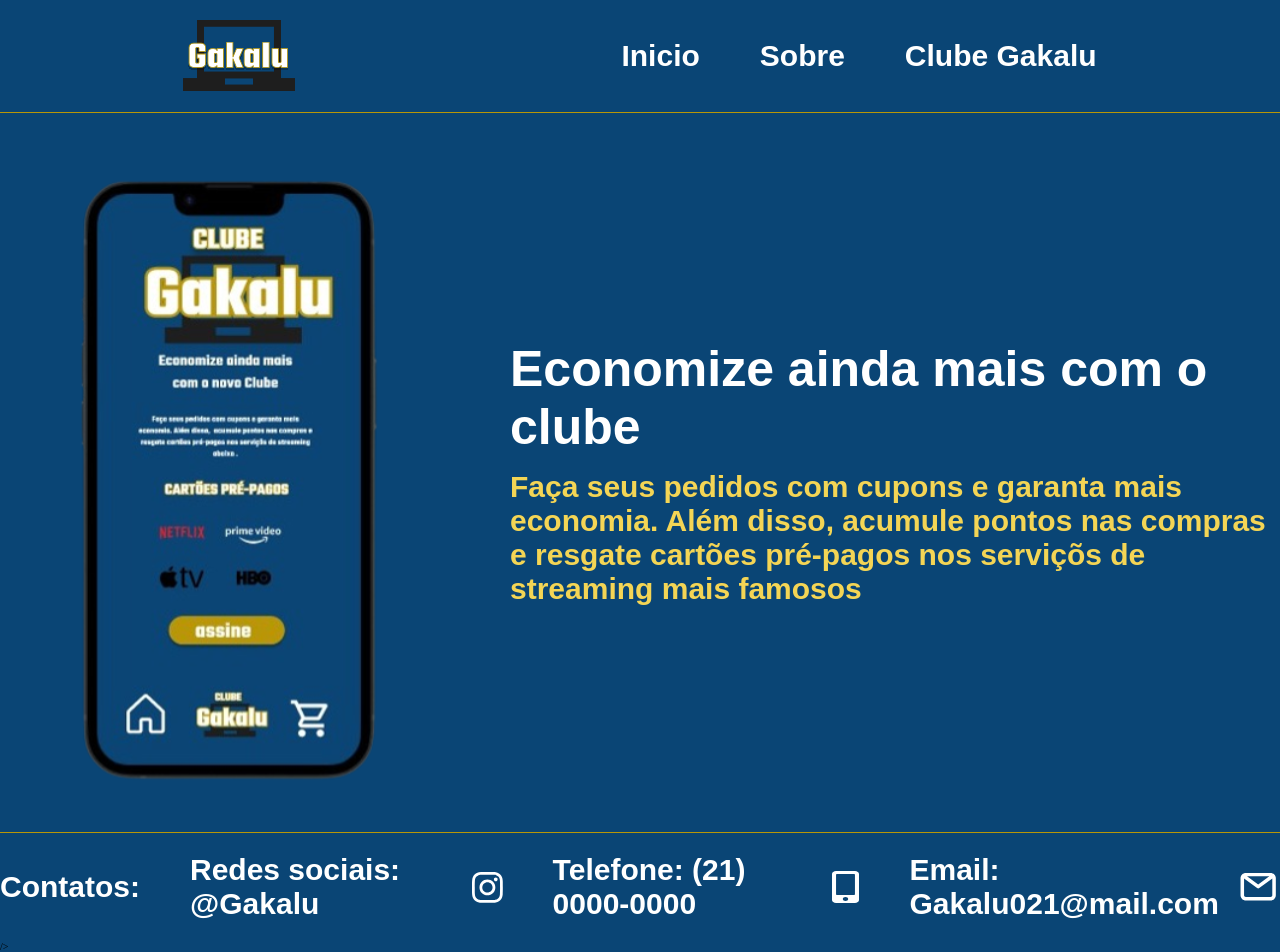
==== clube.html @ fcdf1934 "primeiro commit" ====
<!DOCTYPE html>
<html lang="pt-BR">
  <head>
    <meta charset="UTF-8" />
    <meta http-equiv="X-UA-Compatible" content="IE=edge" />
    <meta name="viewport" content="width=device-width, initial-scale=1.0" />
    <title>Document</title>
    <link rel="stylesheet" type="text/css" href="./css/clube.css" />
  </head>
  <body>
    <header class="cabecalho">
      <img class="cabecalho-imagem" src="./img/logo.svg" alt="logo Gakalu" />
      <nav class="cabecalho-menu">
        <a href="inicio.html" class="cabecalho-menu-item">Inicio</a>
        <a href="sobre.html" class="cabecalho-menu-item">Sobre</a>
        <a href="clube.html" class="cabecalho-menu-item">Clube Gakalu</a>
      </nav>
    </header>

    <main class="contudo">
      <section class="conteudo-principal">
        <img
          class="conteudo-principal-imagem"
          src="./img/tela clube.svg"
          alt="tela do aplicativo"
        />
        <div class="conteudo-principal-escrito">
          <h1 class="conteudo-principal-escrito-titulo">
            Economize ainda mais com o clube
          </h1>
          <h2 class="conteudo-principal-escrito-subtitulo">
            Faça seus pedidos com cupons e garanta mais economia. Além disso,
            acumule pontos nas compras e resgate cartões pré-pagos nos serviçõs
            de streaming mais famosos
          </h2>
        </div>
      </section>
    </main>

    <footer class="rodape">
      <h2 class="rodape-texto">Contatos:</h2>
      <div class="rodape-contatos">
        <p class="rodape-texto">Redes sociais: @Gakalu</p>
        <img
            class="rodape-imagem"
            src="./img/🦆 icon _instagram fill icon_.svg"
            alt="icone instagram"
          />
        </div>
  
        <div class="rodape-contatos">
          <p class="rodape-texto">Telefone: (21) 0000-0000</p>
          <img
            class="rodape-imagem"
            src="./img/🦆 icon _Alternate Mobile icon_.svg"
            alt="icone celular"
          />
        </div>
  
        <div class="rodape-contatos">
          <p class="rodape-texto">Email: Gakalu021@mail.com</p>
          <img
            class="rodape-imagem"
            src="./img/🦆 icon _email outline_.svg"
            alt="icone email"
          />
        </div>
      </footer>
      />
    </footer>
  </body>
</html>
---- css/clube.css ----
*{
    margin: 0;
    padding: 0;
    box-sizing: border-box;
    text-decoration: none;   
    font-size: 62.5%;
   }
   
   body{
       font-size: 100%;
       background-color: #0A4575;
   }
   
   .cabecalho{
       display: flex;
       flex-direction: row;
       align-items: center;
       justify-content: space-around;
       padding: 2rem;
   
   }
   .cabecalho-imagem {
       height: 72px;
   }
   
   .cabecalho-menu {
       display: flex;
       gap: 6rem;
   }

   .cabecalho-menu a:hover {
     color: #f4d555;
  }


   .cabecalho-menu-item {
     font-family: 'Teko', sans-serif;
     color: white;
     font-weight: 700;
     font-size: 3rem;
   }

   .contudo{
     min-height: 80vh;
     display: flex;
     justify-content: center;
     align-items: center;
     border-top: 0.4px solid #b89607;
   }
   
   .conteudo-principal{
     display: flex;
     flex-direction: row;
     align-items: center;
     justify-content: space-around;
  }


   .conteudo-principal-escrito-titulo{
     height: 13rem;
     font-family: 'Teko', sans-serif;
     color: white;
     font-weight: 700;
     font-size: 5rem;
   }


   .conteudo-principal-escrito-subtitulo{
     font-family: 'Teko', sans-serif;
     color: #F4D555;
     font-weight: 700;
     font-size: 3rem;
     text-justify: auto;
   }

.rodape {
    display: flex;
    flex-direction: row;
    justify-content: center;
    align-items: center;
    padding: 2rem 0rem;
    gap: 5rem;
    border-top: 0.4px solid #b89607;
}
  
.rodape-contatos {
    display: flex;
    justify-content: center;
    align-items: center;
    gap: 1rem;
}
  
.rodape-texto {
    font-family: "Teko", sans-serif;
    color: white;
    font-weight: 700;
    font-size: 3rem;
}
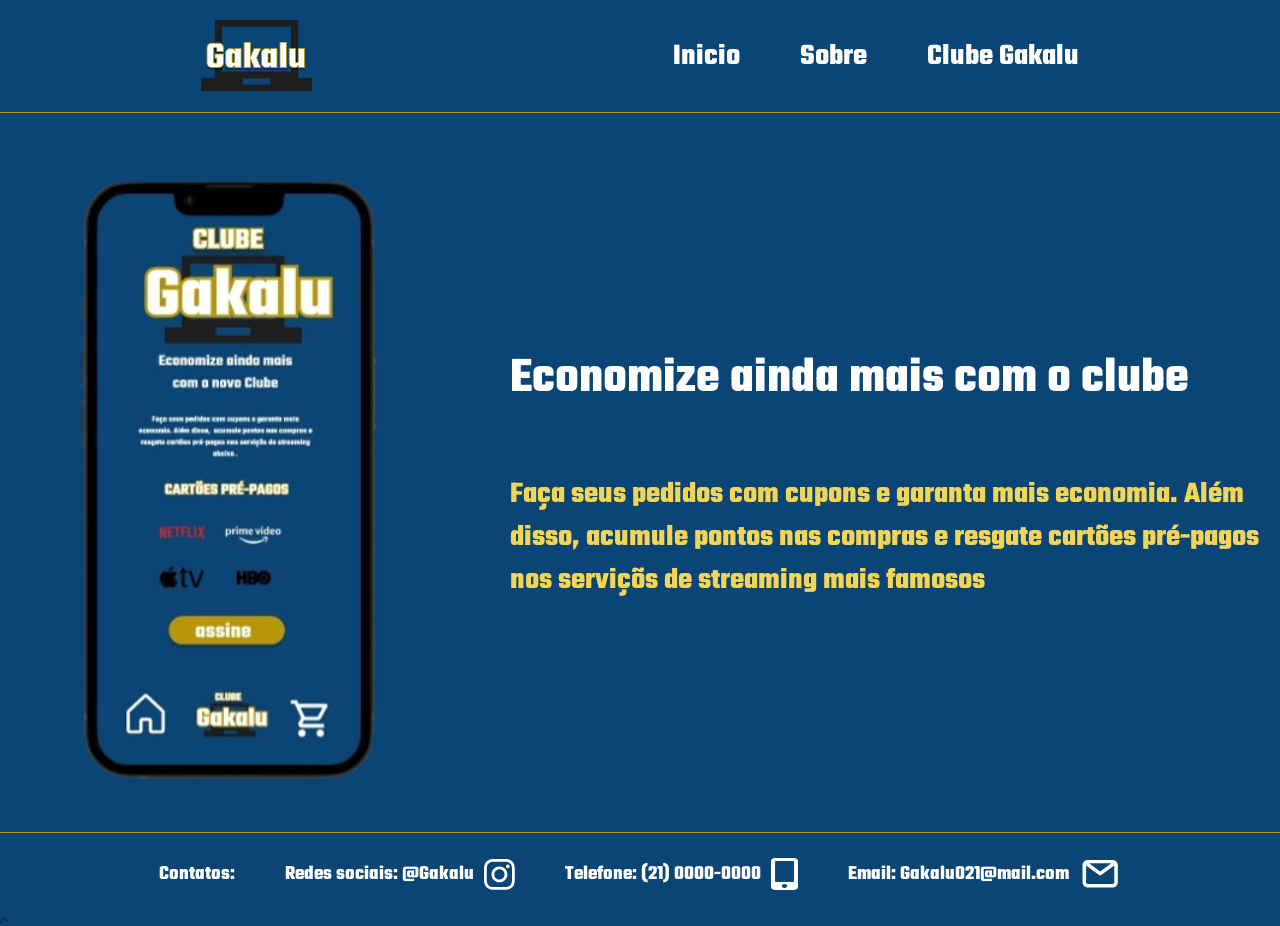
==== commit 8d05d78f: "landing page finalizada" ====
--- a/clube.html
+++ b/clube.html
@@ -1,72 +1,58 @@
 <!DOCTYPE html>
 <html lang="pt-BR">
-  <head>
-    <meta charset="UTF-8" />
-    <meta http-equiv="X-UA-Compatible" content="IE=edge" />
-    <meta name="viewport" content="width=device-width, initial-scale=1.0" />
-    <title>Document</title>
-    <link rel="stylesheet" type="text/css" href="./css/clube.css" />
-  </head>
-  <body>
-    <header class="cabecalho">
-      <img class="cabecalho-imagem" src="./img/logo.svg" alt="logo Gakalu" />
-      <nav class="cabecalho-menu">
-        <a href="inicio.html" class="cabecalho-menu-item">Inicio</a>
-        <a href="sobre.html" class="cabecalho-menu-item">Sobre</a>
-        <a href="clube.html" class="cabecalho-menu-item">Clube Gakalu</a>
-      </nav>
-    </header>
 
-    <main class="contudo">
-      <section class="conteudo-principal">
-        <img
-          class="conteudo-principal-imagem"
-          src="./img/tela clube.svg"
-          alt="tela do aplicativo"
-        />
-        <div class="conteudo-principal-escrito">
-          <h1 class="conteudo-principal-escrito-titulo">
-            Economize ainda mais com o clube
-          </h1>
-          <h2 class="conteudo-principal-escrito-subtitulo">
-            Faça seus pedidos com cupons e garanta mais economia. Além disso,
-            acumule pontos nas compras e resgate cartões pré-pagos nos serviçõs
-            de streaming mais famosos
-          </h2>
-        </div>
-      </section>
-    </main>
+<head>
+  <meta charset="UTF-8" />
+  <meta name="viewport" content="width=device-width, initial-scale=1.0" />
+  <title>Document</title>
+  <link rel="stylesheet" type="text/css" href="./css/clube.css" />
+</head>
 
-    <footer class="rodape">
-      <h2 class="rodape-texto">Contatos:</h2>
-      <div class="rodape-contatos">
-        <p class="rodape-texto">Redes sociais: @Gakalu</p>
-        <img
-            class="rodape-imagem"
-            src="./img/🦆 icon _instagram fill icon_.svg"
-            alt="icone instagram"
-          />
-        </div>
-  
-        <div class="rodape-contatos">
-          <p class="rodape-texto">Telefone: (21) 0000-0000</p>
-          <img
-            class="rodape-imagem"
-            src="./img/🦆 icon _Alternate Mobile icon_.svg"
-            alt="icone celular"
-          />
-        </div>
-  
-        <div class="rodape-contatos">
-          <p class="rodape-texto">Email: Gakalu021@mail.com</p>
-          <img
-            class="rodape-imagem"
-            src="./img/🦆 icon _email outline_.svg"
-            alt="icone email"
-          />
-        </div>
-      </footer>
-      />
-    </footer>
-  </body>
-</html>
+<body>
+  <header class="cabecalho">
+    <img class="cabecalho-imagem" src="./img/logo.svg" alt="logo Gakalu" />
+    <nav class="cabecalho-menu">
+      <a href="index.html" class="cabecalho-menu-item">Inicio</a>
+      <a href="sobre.html" class="cabecalho-menu-item">Sobre</a>
+      <a href="clube.html" class="cabecalho-menu-item">Clube Gakalu</a>
+    </nav>
+  </header>
+
+  <main class="contudo">
+    <section class="conteudo-principal">
+      <img class="conteudo-principal-imagem" src="./img/tela clube.svg" alt="tela do aplicativo" />
+      <div class="conteudo-principal-escrito">
+        <h1 class="conteudo-principal-escrito-titulo">
+          Economize ainda mais com o clube
+        </h1>
+        <h2 class="conteudo-principal-escrito-subtitulo">
+          Faça seus pedidos com cupons e garanta mais economia. Além disso,
+          acumule pontos nas compras e resgate cartões pré-pagos nos serviçõs
+          de streaming mais famosos
+        </h2>
+      </div>
+    </section>
+  </main>
+
+  <footer class="rodape">
+    <h2 class="rodape-texto">Contatos:</h2>
+    <div class="rodape-contatos">
+      <p class="rodape-texto">Redes sociais: @Gakalu</p>
+      <img class="rodape-imagem" src="./img/🦆 icon _instagram fill icon_.svg" alt="icone instagram" />
+    </div>
+
+    <div class="rodape-contatos">
+      <p class="rodape-texto">Telefone: (21) 0000-0000</p>
+      <img class="rodape-imagem" src="./img/🦆 icon _Alternate Mobile icon_.svg" alt="icone celular" />
+    </div>
+
+    <div class="rodape-contatos">
+      <p class="rodape-texto">Email: Gakalu021@mail.com</p>
+      <img class="rodape-imagem" src="./img/🦆 icon _email outline_.svg" alt="icone email" />
+    </div>
+  </footer>
+  />
+  </footer>
+</body>
+
+</html>
--- a/css/clube.css
+++ b/css/clube.css
@@ -1,4 +1,4 @@
-
+@import url("https://fonts.googleapis.com/css2?family=Teko:wght@700&display=swap");
 
 *{
     margin: 0;
@@ -19,6 +19,7 @@
        align-items: center;
        justify-content: space-around;
        padding: 2rem;
+       width: 100%;
    
    }
    .cabecalho-imagem {
@@ -96,7 +97,7 @@
     font-family: "Teko", sans-serif;
     color: white;
     font-weight: 700;
-    font-size: 3rem;
+    font-size: 2rem;
 }
   
 
